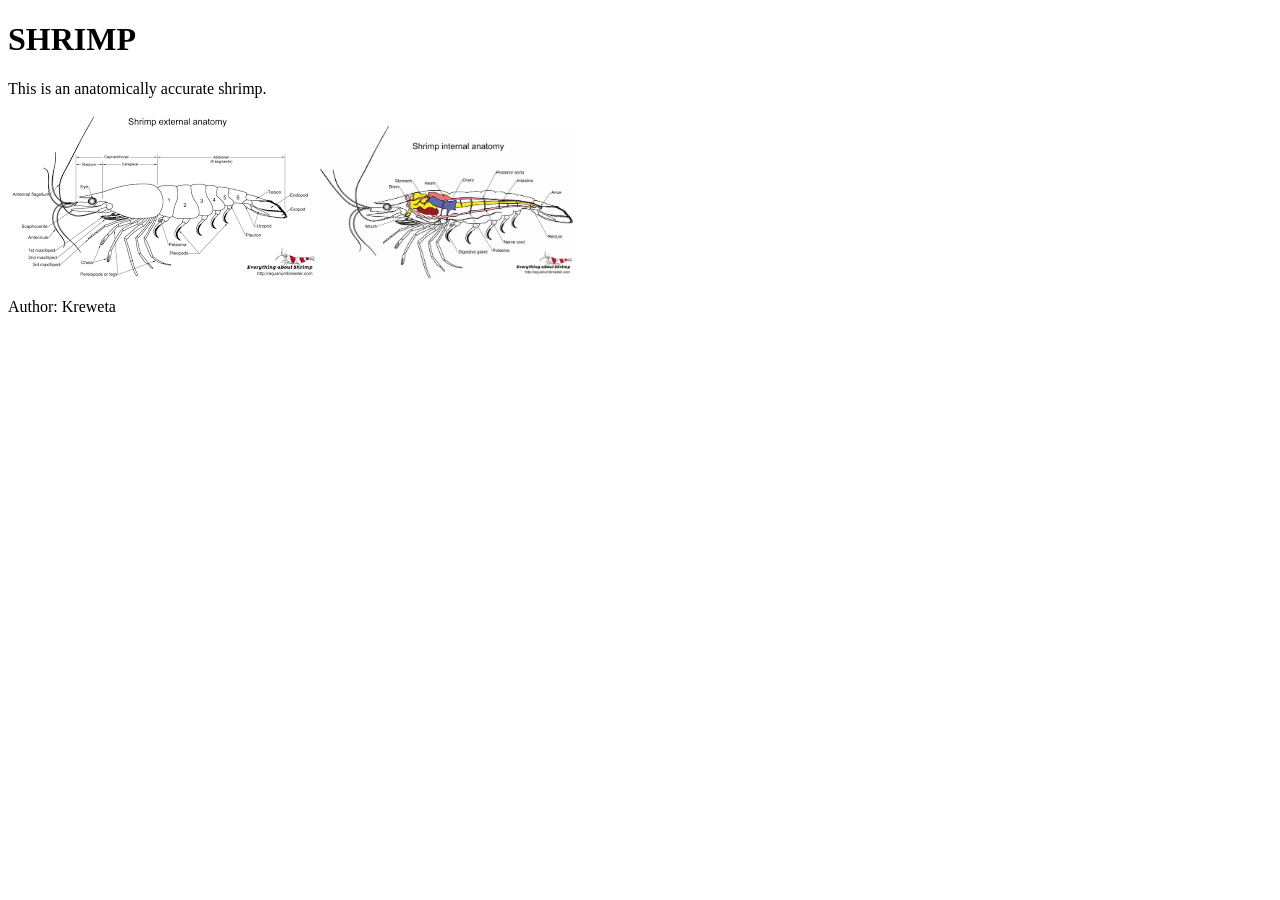
==== new 1.html @ fb2f632a "Update new 1.html" ====
<!DOCTYPE html>
<html lang="en">
<head>
    <title>SHRIMP</title>
    </head>
    <body>
        <header>
            <h1>SHRIMP</h1>
        </header>
        <p>This is an anatomically accurate shrimp.</p>
        <img src="images.png" alt="External shrimp anatomy">
        <img src="small-Logo-dwarf-shrimp-internal-anatomy-2.jpg" width="20%" height="20%" alt="Internal shrimp anatomy"
        <footer>
            <p>Author: Kreweta</p>
        </footer>
    </body>
    </html>
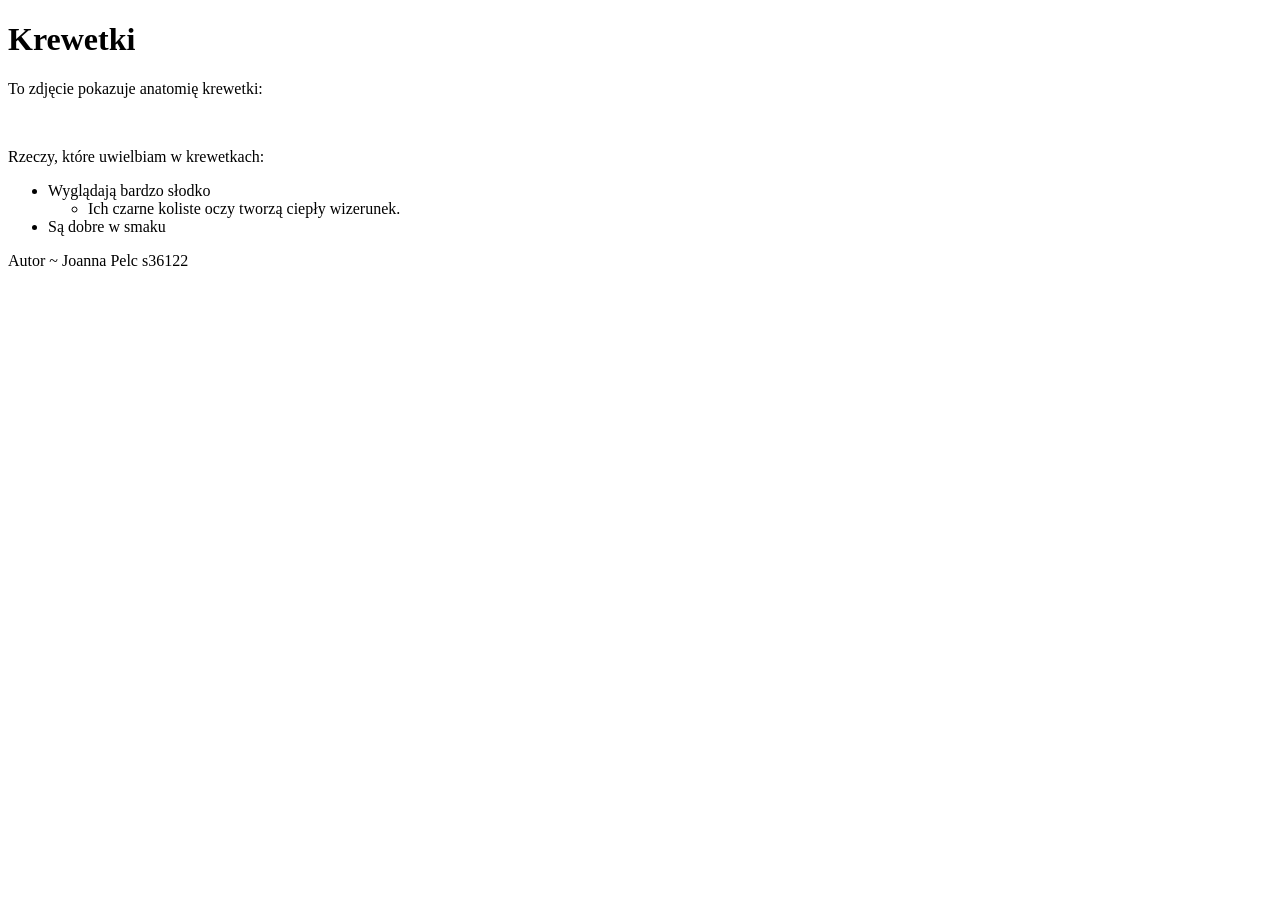
==== commit a6a841dd: "a" ====
--- a/new 1.html
+++ b/new 1.html
@@ -1,17 +1,26 @@
 <!DOCTYPE html>
 <html lang="en">
 <head>
-    <title>SHRIMP</title>
+    <title>Krewetki</title>
     </head>
     <body>
         <header>
-            <h1>SHRIMP</h1>
+            <h1><b>Krewetki</b></h1>
         </header>
-        <p>This is an anatomically accurate shrimp.</p>
-        <img src="images.png" alt="External shrimp anatomy">
-        <img src="small-Logo-dwarf-shrimp-internal-anatomy-2.jpg" width="20%" height="20%" alt="Internal shrimp anatomy"
-        <footer>
-            <p>Author: Kreweta</p>
-        </footer>
+        <p>To zdjęcie pokazuje anatomię krewetki:</p>
+        <img src>
+       
+        <p>Rzeczy, które uwielbiam w krewetkach:</p>
+     <ul>
+        <li>Wyglądają bardzo słodko
+            <ul>
+                <li>Ich czarne koliste oczy tworzą ciepły wizerunek.</li>
+            </ul>
+        </li> 
+        <li>Są dobre w smaku</li>
+    </ul>
+     <footer>
+        <p> Autor ~ Joanna Pelc s36122</p>
+     </footer>
     </body>
     </html>
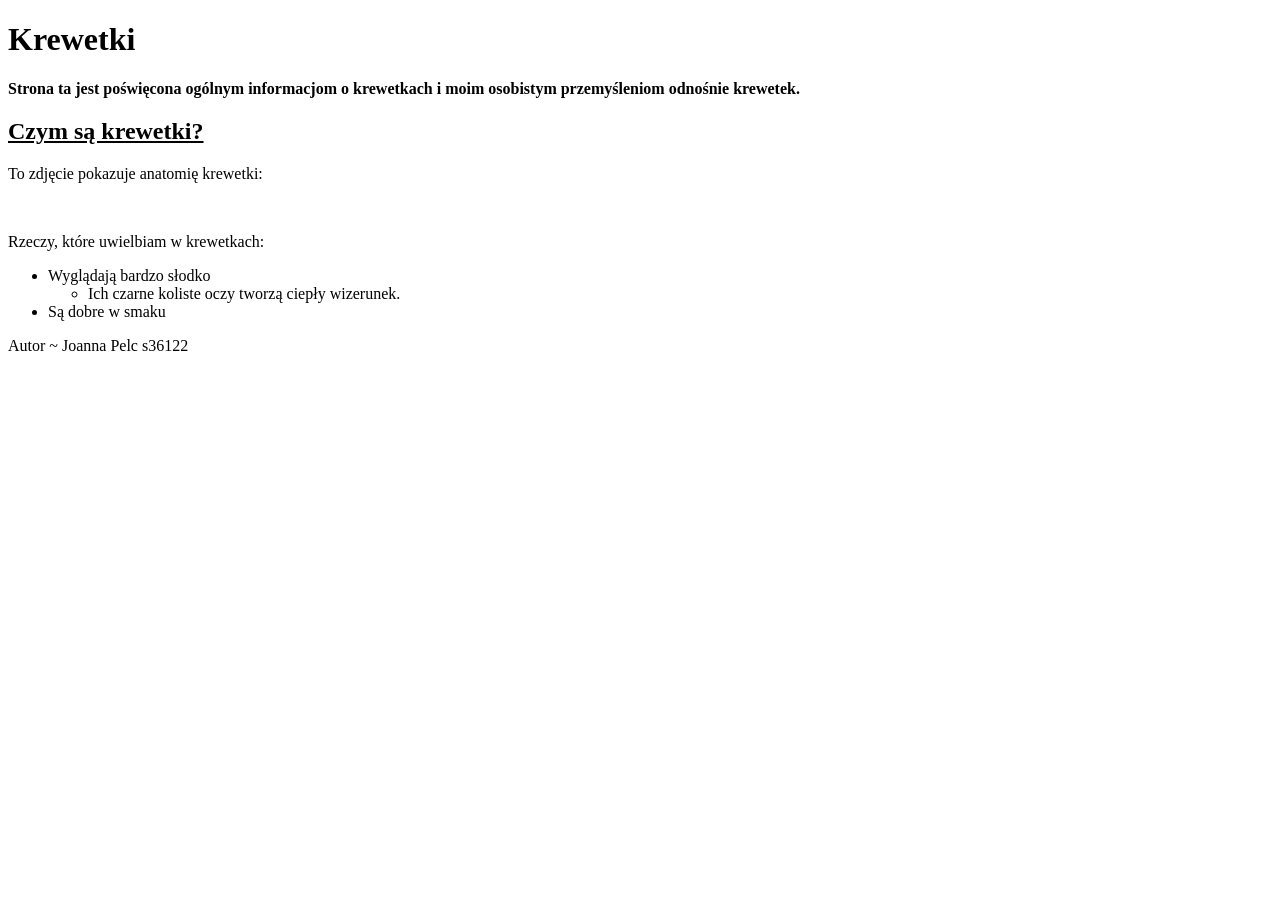
==== commit 84d0e4fa: "Update new 1.html" ====
--- a/new 1.html
+++ b/new 1.html
@@ -7,6 +7,8 @@
         <header>
             <h1><b>Krewetki</b></h1>
         </header>
+        <p><b>Strona ta jest poświęcona ogólnym informacjom o krewetkach i moim osobistym przemyśleniom odnośnie krewetek.</b></p>
+        <h2><u>Czym są krewetki?</u></h2>
         <p>To zdjęcie pokazuje anatomię krewetki:</p>
         <img src>
        
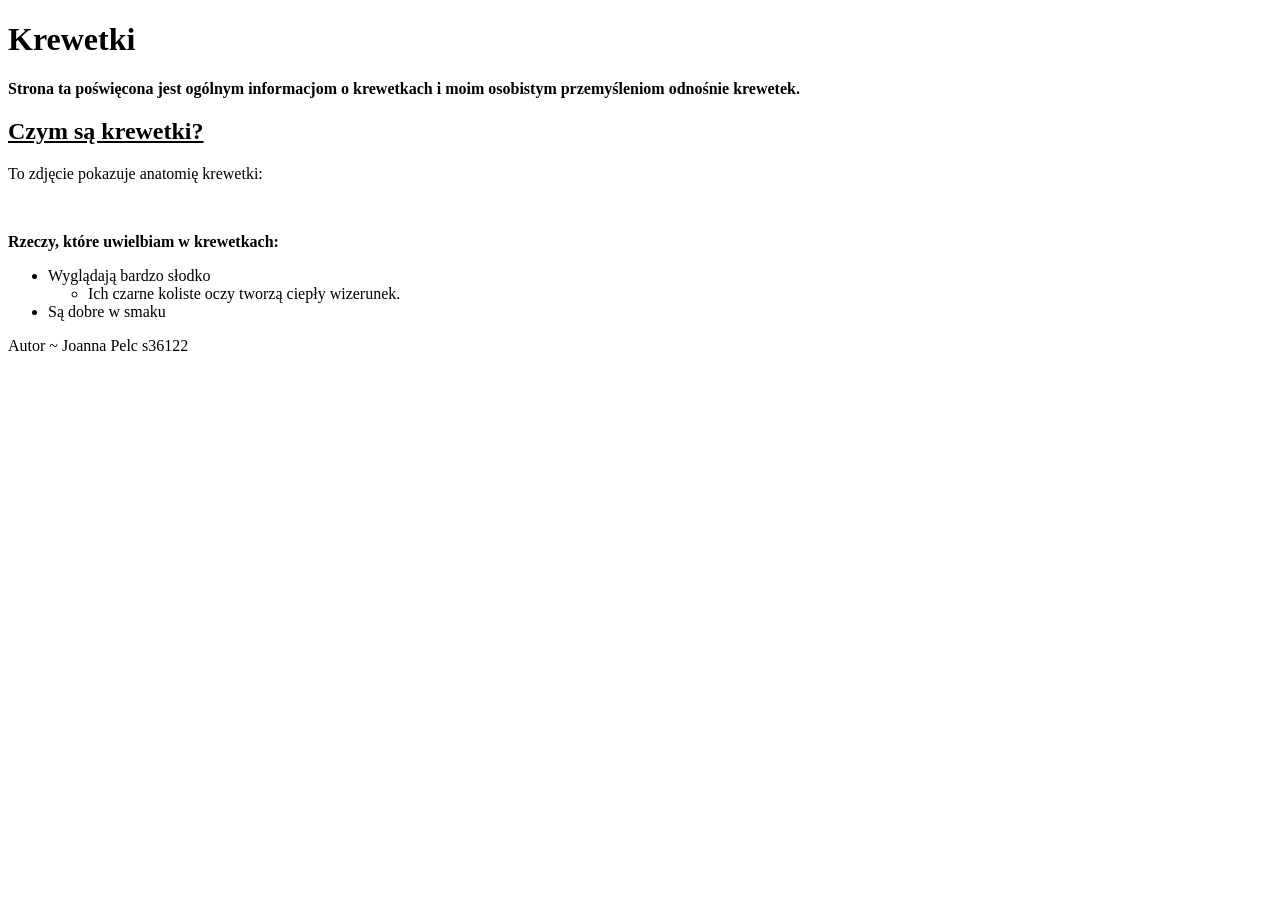
==== commit 5aeb545d: "a" ====
--- a/new 1.html
+++ b/new 1.html
@@ -7,12 +7,12 @@
         <header>
             <h1><b>Krewetki</b></h1>
         </header>
-        <p><b>Strona ta jest poświęcona ogólnym informacjom o krewetkach i moim osobistym przemyśleniom odnośnie krewetek.</b></p>
+        <p><b>Strona ta poświęcona jest ogólnym informacjom o krewetkach i moim osobistym przemyśleniom odnośnie krewetek.</b></p>
         <h2><u>Czym są krewetki?</u></h2>
         <p>To zdjęcie pokazuje anatomię krewetki:</p>
         <img src>
        
-        <p>Rzeczy, które uwielbiam w krewetkach:</p>
+        <p><b>Rzeczy, które uwielbiam w krewetkach:</b></p>
      <ul>
         <li>Wyglądają bardzo słodko
             <ul>
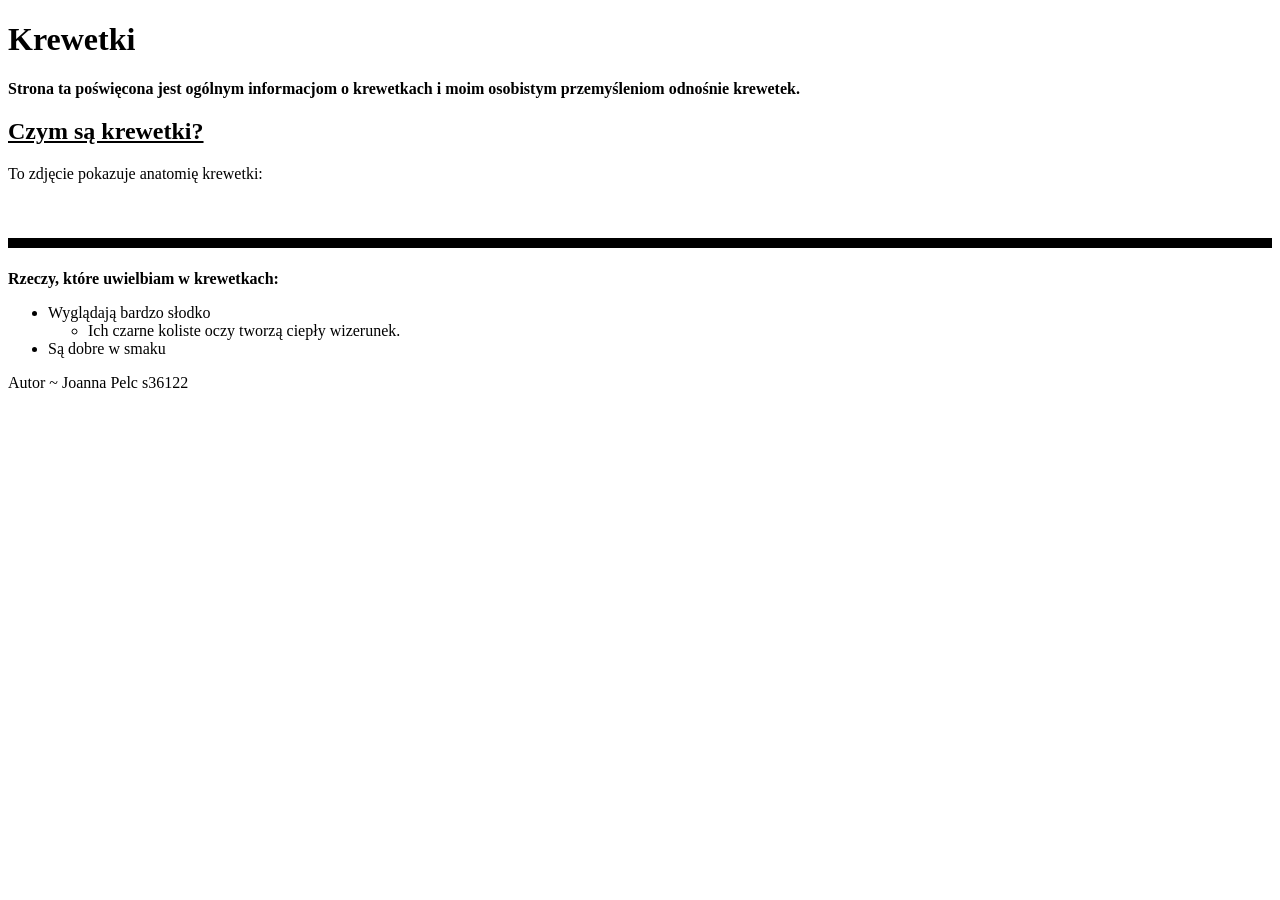
==== commit 319ff305: "Update new 1.html" ====
--- a/new 1.html
+++ b/new 1.html
@@ -11,16 +11,17 @@
         <h2><u>Czym są krewetki?</u></h2>
         <p>To zdjęcie pokazuje anatomię krewetki:</p>
         <img src>
-       
+       <h1 style="border: 5px solid black;"></h1>
         <p><b>Rzeczy, które uwielbiam w krewetkach:</b></p>
      <ul>
-        <li>Wyglądają bardzo słodko
+         <li>Wyglądają bardzo słodko
             <ul>
                 <li>Ich czarne koliste oczy tworzą ciepły wizerunek.</li>
             </ul>
-        </li> 
+         </li> 
         <li>Są dobre w smaku</li>
-    </ul>
+     </ul>
+    </h1>
      <footer>
         <p> Autor ~ Joanna Pelc s36122</p>
      </footer>
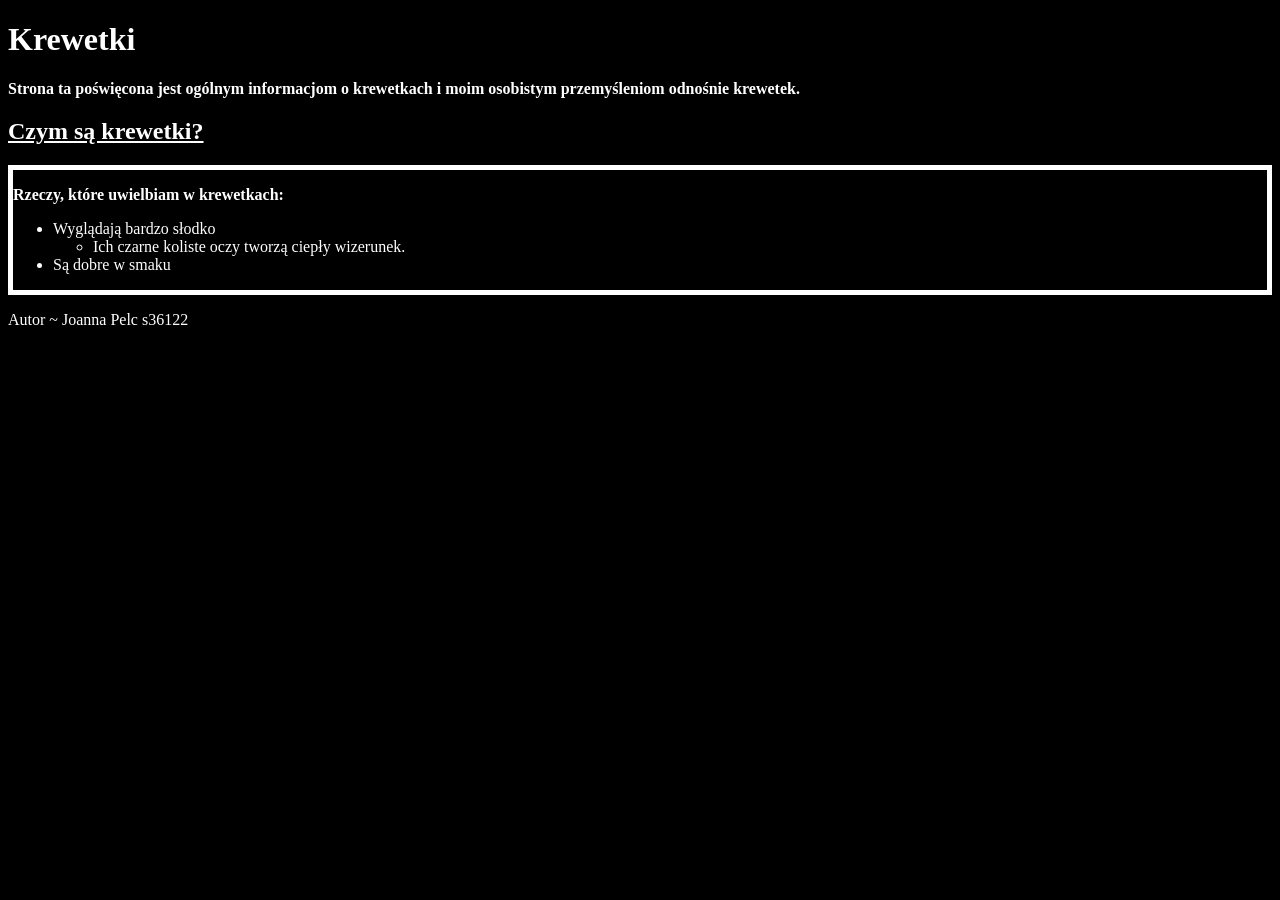
==== commit 1c81cdb0: "Update new 1.html" ====
--- a/new 1.html
+++ b/new 1.html
@@ -1,27 +1,30 @@
 <!DOCTYPE html>
-<html lang="en">
 <head>
+    <html lang="en">
+    <link rel="preconnect" href="https://fonts.googleapis.com">
+<link rel="preconnect" href="https://fonts.gstatic.com" crossorigin>
+<link href="https://fonts.googleapis.com/css2?family=Roboto+Slab:wght@100..900&display=swap" rel="stylesheet">
     <title>Krewetki</title>
+    <link rel="stylesheet" href="czcionka.css">
     </head>
-    <body>
+    <body style="background-color:black;
+    color: white;">
         <header>
             <h1><b>Krewetki</b></h1>
         </header>
         <p><b>Strona ta poświęcona jest ogólnym informacjom o krewetkach i moim osobistym przemyśleniom odnośnie krewetek.</b></p>
         <h2><u>Czym są krewetki?</u></h2>
-        <p>To zdjęcie pokazuje anatomię krewetki:</p>
-        <img src>
-       <h1 style="border: 5px solid black;"></h1>
-        <p><b>Rzeczy, które uwielbiam w krewetkach:</b></p>
-     <ul>
+     <div style="border: 5px solid white;">
+        <p><b>Rzeczy, które uwielbiam w krewetkach:</b></p>     
+        <ul>
          <li>Wyglądają bardzo słodko
             <ul>
                 <li>Ich czarne koliste oczy tworzą ciepły wizerunek.</li>
             </ul>
          </li> 
         <li>Są dobre w smaku</li>
-     </ul>
-    </h1>
+        </ul>
+        </div>
      <footer>
         <p> Autor ~ Joanna Pelc s36122</p>
      </footer>
